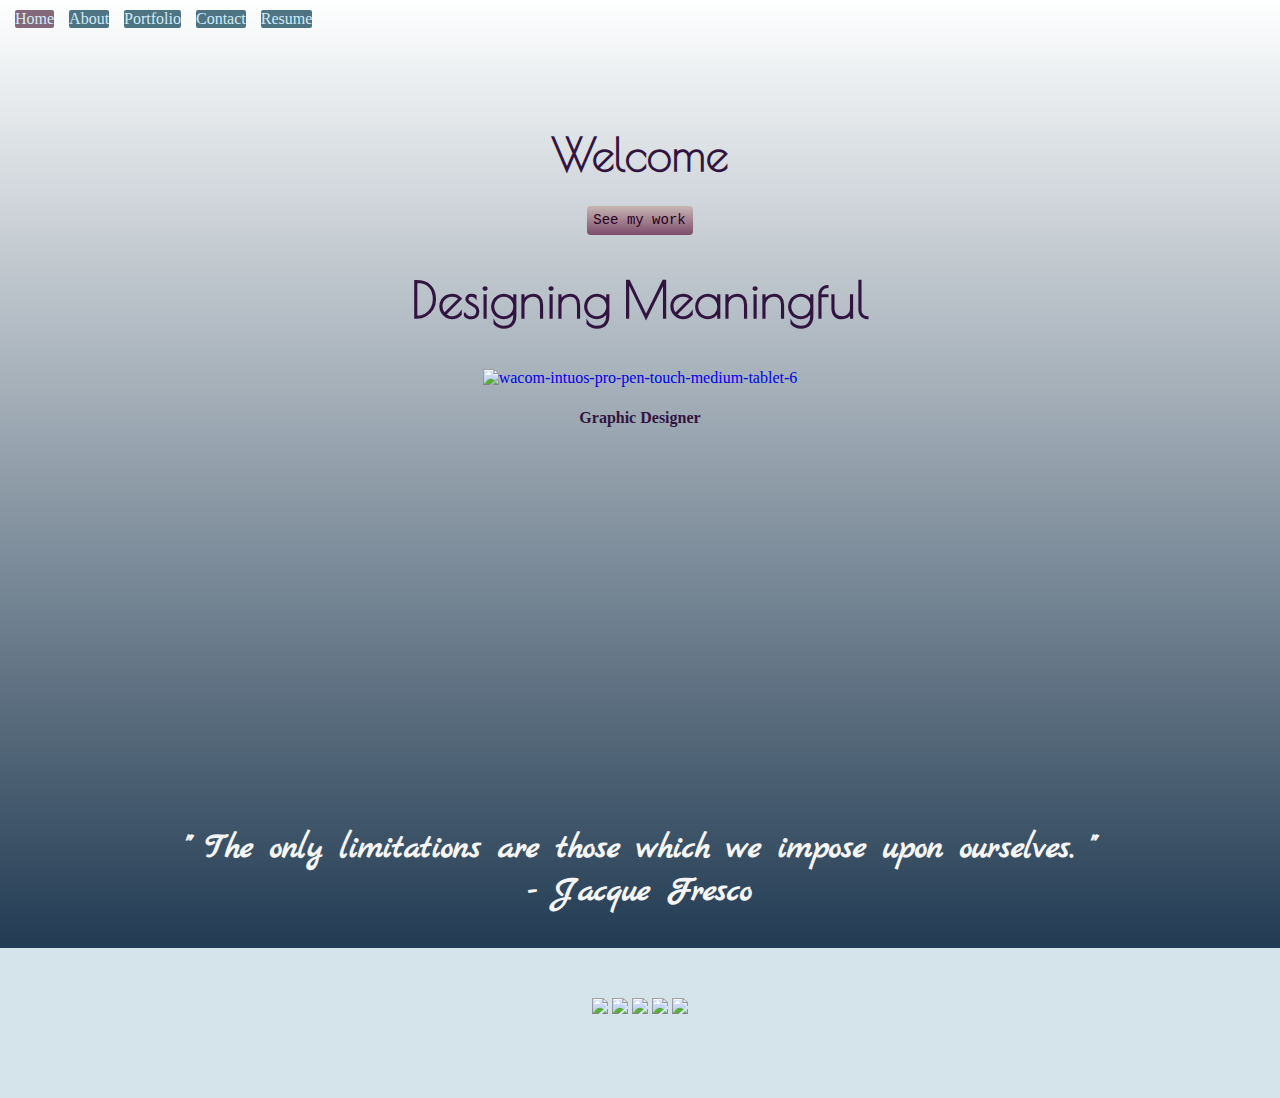
==== index.html @ c77e606c "Update index.html" ====
<!doctype html>
<html>
<head>

<script>
if(window.top==window){
 //not inside iframe
} else {
    if(parent.parent.someFunction){
       parent.parent.someFunction();
    } else {
       alert("framing is not allowed")
    }
}


</script>

<meta charset="uf-8">

<title>Olga Home Page</title>
<link href='http://fonts.googleapis.com/css?family=Marck+Script' rel='stylesheet' type='text/css'>
<link href='http://fonts.googleapis.com/css?family=Alex+Brush' rel='stylesheet' type='text/css'>
<link href='http://fonts.googleapis.com/css?family=Poiret+One' rel='stylesheet' type='text/css'>
<link href="style.css" rel="stylesheet"> 

<link rel="icon" type="image/png" href="http://s6.postimg.org/h5l5rhn8d/favicon.png">
 
</head>

<body>
<nav>
<a href="index.html"class="menu-selected">Home</a><a href="about.html">About</a><a href="portfolio.html" >Portfolio</a><a href="contact.html">Contact</a><a href="resume.html">Resume</a>
</nav>

<header>

<h1>Welcome</h1>
<a class="button" href="portfolio.html">See my work</a>
<h2>Designing Meaningful</h2>

<a class="pen" href="https://www.flickr.com/photos/130976335@N07/16741551089" title="wacom-intuos-pro-pen-touch-medium-tablet-6 by Olga Garza, on Flickr"><img src="https://farm8.staticflickr.com/7600/16741551089_aaaec1b85b.jpg" width="555" height="333" alt="wacom-intuos-pro-pen-touch-medium-tablet-6"></a>

<div="text">
<h4> Graphic Designer </h4>
</div>



<div class="h3>"><h3>" The only limitations are those which we impose upon ourselves. "
                                                <br>- Jacque Fresco</h3>
</div>

</header>




<footer>
<a href="https://twitter.com/garzaconnected">
<img src="https://cdn3.iconfinder.com/data/icons/peelicons-vol-1/50/Twitter-32.png"></a>

<a href="https://www.linkedin.com/profile/view?id=397434097&trk=spm_pic">
<img src="https://cdn3.iconfinder.com/data/icons/peelicons-vol-1/50/LinkedIn-32.png"></a>

<a href="http://instagram.com/olgaconnection/">
<img src="https://cdn3.iconfinder.com/data/icons/peelicons-vol-1/50/Intsagram-32.png"></a>

<a href="https://www.facebook.com/gza2013">
 <img src="https://cdn3.iconfinder.com/data/icons/peelicons-vol-1/50/Facebook-32.png"></a>

<a href="https://www.pinterest.com/garzaconnected/">
<img src="https://cdn3.iconfinder.com/data/icons/peelicons-vol-1/50/Pinterest-32.png"></a>


</footer>

</body>
</html>
---- style.css ----
body{
  color: #321440;
background-color: 
background: rgb(0, 29, 56);
background: -moz-linear-gradient(270deg, rgb(0, 29, 56) 0%, rgb(254, 255, 255) 100%);
background: -webkit-linear-gradient(270deg, rgb(0, 29, 56) 0%, rgb(254, 255, 255) 100%);
background: -o-linear-gradient(270deg, rgb(0, 29, 56) 0%, rgb(254, 255, 255) 100%);
background: -ms-linear-gradient(270deg, rgb(0, 29, 56) 0%, rgb(254, 255, 255) 100%);
background: linear-gradient(0deg, rgb(0, 29, 56) 0%, rgb(254, 255, 255) 100%);
margin:0;
  
}
header,
footer{
  margin-top:fixed;
  margin-bottom:fixed;
  margin-left:-10px;
  margin-right:-10px;
}
header {
  text-align: center;
}

a{ text-decoration: none;
}
nav a {
  color: #D0ECFA;
  background-color: #4E7382;
  border-radius: 2px;
  margin-top: 10px;
  margin-left: 15px;
  display: inline-block;
  transition: 1s all;
  border-box: 5px;
}
nav a:hover{ 
             background-color:#605D82;
}

.menu-selected{ 
 background-color: #846778;
}

header h1{
color :#321440;
font-family: 'Poiret One', cursive;
font-size: 45px;
margin-top: 100px;
}
header h2{
color: #321440;
font-family: 'Poiret One', cursive;
font-size:50px;
margin-top:200 px;
}

h1{
  color: #321440;
  font-family:'Alex Brush',cursive;
  font-size: 40px;
  margin-top: 100px;
  text-align: center;
}

header h3{ 
  color: #F5F5F5;
  font-family: 'Marck Script', cursive;
  font-size: 35px;
  margin-top: 400px;
}

main table{
  
  width: 300 px;
 
  align: center;
  margin: 200px;
  }





section p{
  
  color: #D5E3EB;
  background-color:#1B1E38;
  font-family: 'Vollkorn', serif;
  font-size: 16px;
  margin-top: 100px;
  margin-left:115px;
  padding: 15px;
  width: 200px;
  display: inline-block;
  transition: 1s all;
}

 {
 
margin: 200 auto 100 auto;
}

div{
   color:#D5E3EB
   display: inline-block;
   
}



 #resume{
margin: 0 auto 0 auto;
  
}
   
table{
color:white;
font-size: 20px;
width: 1214px;
margin:300px 300px 100px -300px;
} 
  
#logo{

      margin-right: 525px;
       margin-left: 525px;
    
}

.pic{
 margin-top:150px;
 margin-left:400px;
 margin-right:-800px;
  
}

.map{
margin-top: 300px;
margin-left: 400px;
margin-right:-800px;
  
}

section .contactinf{
  margin-left:300px;
  margin-right: -500px;
  margin-bottom: 100px;
}


 .video{ 
  margin-left:200px;
  margin-right: -600px;
  margin-top: 500px;
  
}

 
.button {
  background: 1px #c7b7b3;
  background-image: -webkit-linear-gradient(top, #c7b7b3, #7d4b6c);
  background-image: -moz-linear-gradient(top, #c7b7b3, #7d4b6c);
  background-image: -ms-linear-gradient(top, #c7b7b3, #7d4b6c);
  background-image: -o-linear-gradient(top, #c7b7b3, #7d4b6c);
  background-image: linear-gradient(to bottom, #c7b7b3, #7d4b6c);
  -webkit-border-radius: 4px;
  -moz-border-radius: 4px;
  border-radius: 4px;
  font-family: Courier New;
  color: #29001C;
  font-size: 14px;
  padding: 6px 7px 7px 6px;
  text-decoration: none;
  vertical-align: middle;
}

.button :hover {
  background: #cccddb;
  background-image: -webkit-linear-gradient(top, #cccddb, #4c6270);
  background-image: -moz-linear-gradient(top, #cccddb, #4c6270);
  background-image: -ms-linear-gradient(top, #cccddb, #4c6270);
  background-image: -o-linear-gradient(top, #cccddb, #4c6270);
  background-image: linear-gradient(to bottom, #cccddb, #4c6270);
  
}   
 footer{
        background-color: #D5E3EB;
        height: 150px;
        text-align: center;
        padding: 50px;
        box-sizing: border-box;
      
      
    }  
#features {
background-image: none;
background-color: #0097a7;
height: 250px;
padding: 50px;
box-sizing: border-box;
}
.pen{

  
  margin-top: -400px;
 
  
  
  
  
}
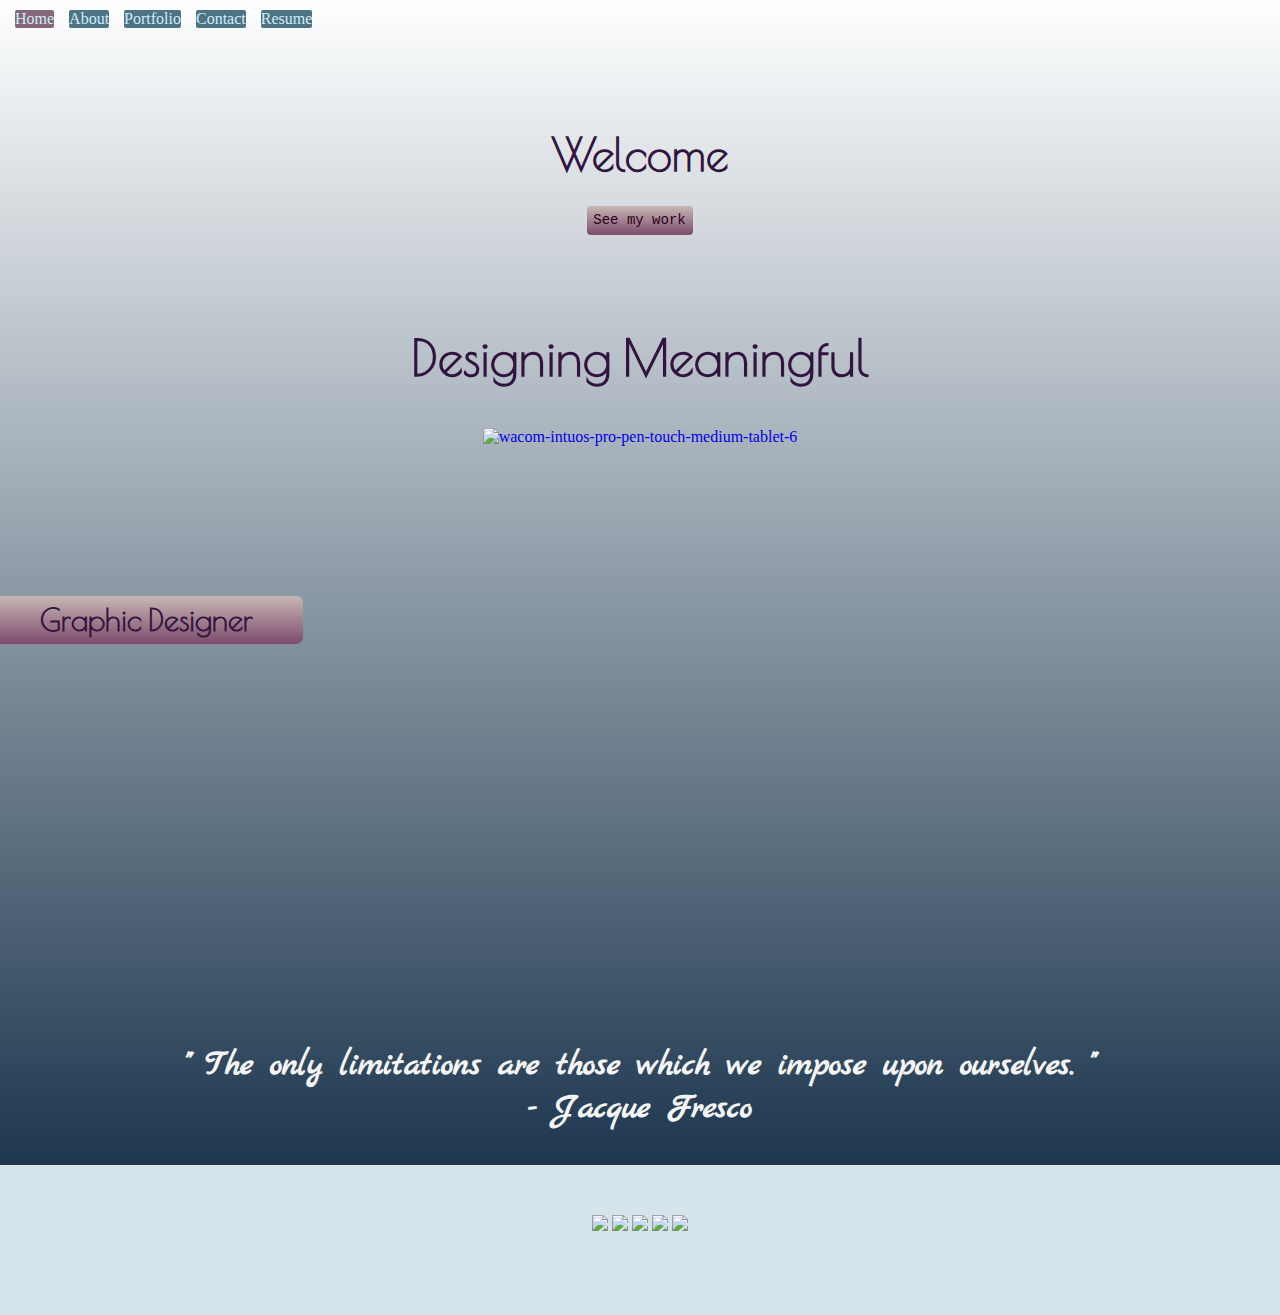
==== commit 5c9870f8: "Update index.html" ====
--- a/index.html
+++ b/index.html
@@ -41,13 +41,13 @@
 
 <a class="pen" href="https://www.flickr.com/photos/130976335@N07/16741551089" title="wacom-intuos-pro-pen-touch-medium-tablet-6 by Olga Garza, on Flickr"><img src="https://farm8.staticflickr.com/7600/16741551089_aaaec1b85b.jpg" width="555" height="333" alt="wacom-intuos-pro-pen-touch-medium-tablet-6"></a>
 
-<div="text">
+<div class="text">
 <h4> Graphic Designer </h4>
 </div>
 
 
 
-<div class="h3>"><h3>" The only limitations are those which we impose upon ourselves. "
+<div class="h3" ><h3>" The only limitations are those which we impose upon ourselves. "
                                                 <br>- Jacque Fresco</h3>
 </div>
 
--- a/style.css
+++ b/style.css
@@ -9,21 +9,26 @@
 background: -ms-linear-gradient(270deg, rgb(0, 29, 56) 0%, rgb(254, 255, 255) 100%);
 background: linear-gradient(0deg, rgb(0, 29, 56) 0%, rgb(254, 255, 255) 100%);
 margin:0;
-  
-}
+text-aling: center;
+
+  
+}
+
 header,
 footer{
-  margin-top:fixed;
-  margin-bottom:fixed;
+
   margin-left:-10px;
   margin-right:-10px;
 }
+
 header {
   text-align: center;
 }
 
-a{ text-decoration: none;
-}
+a{ 
+  text-decoration: none;
+}
+
 nav a {
   color: #D0ECFA;
   background-color: #4E7382;
@@ -34,6 +39,7 @@
   transition: 1s all;
   border-box: 5px;
 }
+
 nav a:hover{ 
              background-color:#605D82;
 }
@@ -47,12 +53,14 @@
 font-family: 'Poiret One', cursive;
 font-size: 45px;
 margin-top: 100px;
-}
+
+}
+
 header h2{
 color: #321440;
 font-family: 'Poiret One', cursive;
 font-size:50px;
-margin-top:200 px;
+margin-top: 100px;
 }
 
 h1{
@@ -60,7 +68,7 @@
   font-family:'Alex Brush',cursive;
   font-size: 40px;
   margin-top: 100px;
-  text-align: center;
+
 }
 
 header h3{ 
@@ -70,89 +78,123 @@
   margin-top: 400px;
 }
 
-main table{
-  
-  width: 300 px;
- 
-  align: center;
-  margin: 200px;
-  }
-
-
-
-
+h4{
+  color: #321440;
+font-family: 'Poiret One', cursive;
+font-size: 30px;
+border: 3px #001C30; 
+border-radius: 7px;
+border-box: 39px;
+display:block;
+
+  background-color: 1px #c7b7b3;
+  background-image: -webkit-linear-gradient(top, #c7b7b3, #7d4b6c);
+  background-image: -moz-linear-gradient(top, #c7b7b3, #7d4b6c);
+  background-image: -ms-linear-gradient(top, #c7b7b3, #7d4b6c);
+  background-image: -o-linear-gradient(top, #c7b7b3, #7d4b6c);
+  background-image: linear-gradient(to bottom, #c7b7b3, #7d4b6c);
+  -webkit-border-radius:7px;
+  -moz-border-radius: 7px;
+  margin-top: 150px;
+
+  
+
+  width:300px;
+  padding: 6px 7px 7px 6px;
+  text-decoration: none;
+  
+}
+
+
+ .ptable{
+
+  
+  width: 550px;
+  text-align: center;
+  margin-top: 300px;
+  margin-bottom: 400px;
+
+
+ }
+ 
+.table{
+  
+  font-family:'Poiret One', cursive ;
+  margin-left: 500px;
+  color: white;
+  margin-bottom: 300px;
+  width: 500px;
+
+}
 
 section p{
   
-  color: #D5E3EB;
-  background-color:#1B1E38;
-  font-family: 'Vollkorn', serif;
-  font-size: 16px;
-  margin-top: 100px;
-  margin-left:115px;
+  color: #EFF7EA;
+  font-family: 'Poiret One', cursive ;
+  font-size: 14px;
+  margin-top: 200px;
   padding: 15px;
   width: 200px;
   display: inline-block;
   transition: 1s all;
-}
-
- {
- 
-margin: 200 auto 100 auto;
-}
-
-div{
-   color:#D5E3EB
-   display: inline-block;
-   
-}
-
-
-
- #resume{
-margin: 0 auto 0 auto;
-  
-}
-   
-table{
-color:white;
-font-size: 20px;
-width: 1214px;
-margin:300px 300px 100px -300px;
-} 
-  
-#logo{
-
-      margin-right: 525px;
-       margin-left: 525px;
-    
+  background-color: #1F617F;
+  border-box: 3px;
+  border-radius: 20px;
+  text-align: center;
+}
+
+
+ .resume {
+
+  margin-top:80px;
+}
+
+ 
+
+  
+ div logo{
+
+      
 }
 
 .pic{
- margin-top:150px;
- margin-left:400px;
- margin-right:-800px;
-  
+  
+ margin-top: 70px;
+
 }
 
 .map{
-margin-top: 300px;
-margin-left: 400px;
-margin-right:-800px;
-  
-}
-
-section .contactinf{
-  margin-left:300px;
-  margin-right: -500px;
-  margin-bottom: 100px;
-}
-
+  
+margin-top: 150px;
+
+margin-bottom: 200px;
+
+}
+
+#contactinf {
+  
+  color: #141934;
+ 
+  border-radius: 3px;
+  text-align: center;
+
+  margin-top: -300px;
+  margin-bottom: 90px;
+
+  
+}
+
+
+#about{
+
+margin-top: 150px;
+
+}
 
  .video{ 
-  margin-left:200px;
-  margin-right: -600px;
-  margin-top: 500px;
+ 
+  margin-top: 300px;
+  margin-bottom: 250px;
   
 }
 
@@ -190,9 +232,8 @@
         text-align: center;
         padding: 50px;
         box-sizing: border-box;
-      
-      
     }  
+    
 #features {
 background-image: none;
 background-color: #0097a7;
@@ -200,14 +241,10 @@
 padding: 50px;
 box-sizing: border-box;
 }
+
 .pen{
 
-  
   margin-top: -400px;
  
-  
-  
-  
-  
-}
-
+}
+
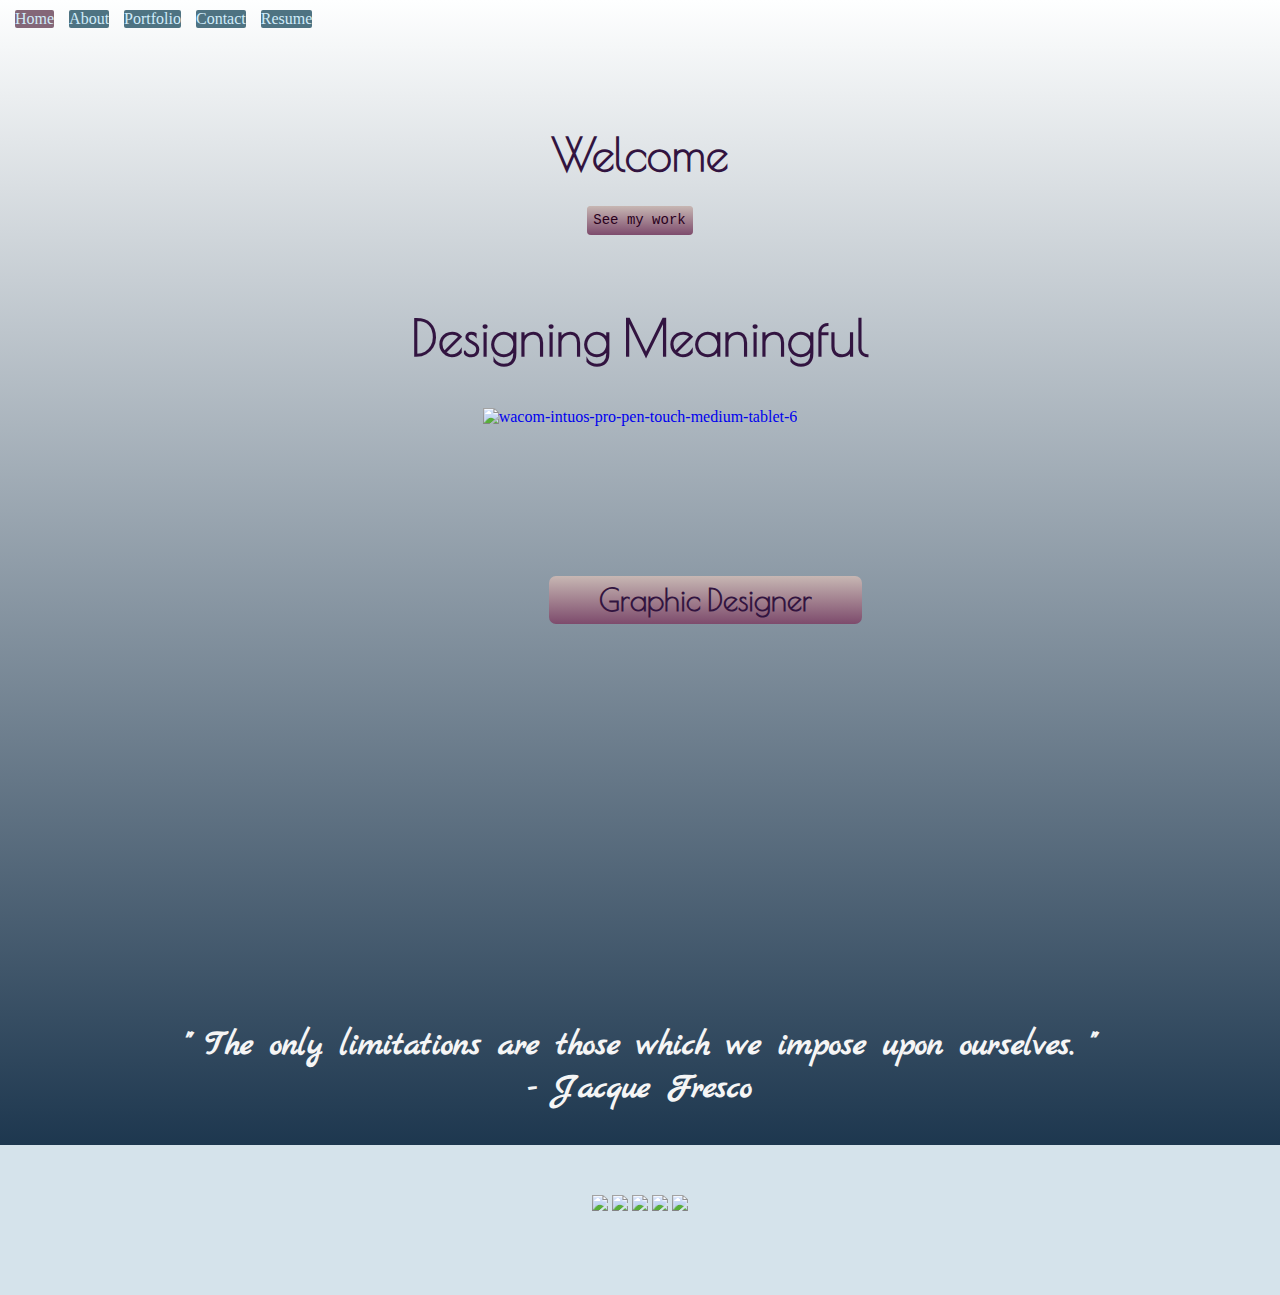
==== commit b0c0f21d: "Update index.html" ====
--- a/index.html
+++ b/index.html
@@ -16,7 +16,7 @@
 
 </script>
 
-<meta charset="uf-8">
+
 
 <title>Olga Home Page</title>
 <link href='http://fonts.googleapis.com/css?family=Marck+Script' rel='stylesheet' type='text/css'>
--- a/style.css
+++ b/style.css
@@ -60,7 +60,7 @@
 color: #321440;
 font-family: 'Poiret One', cursive;
 font-size:50px;
-margin-top: 100px;
+margin-top: 80px;
 }
 
 h1{
@@ -97,23 +97,27 @@
   -moz-border-radius: 7px;
   margin-top: 150px;
 
-  
+  margin-left: 43%;
 
   width:300px;
   padding: 6px 7px 7px 6px;
   text-decoration: none;
   
 }
-
+h5{
+  font-size:17px;
+  font-family:'Poiret One', cursive;
+  
+}
 
  .ptable{
 
   
-  width: 550px;
-  text-align: center;
-  margin-top: 300px;
+  width: 600px;
+  text-align: center;
+
   margin-bottom: 400px;
-
+  margin-left:37%;
 
  }
  
@@ -124,6 +128,7 @@
   color: white;
   margin-bottom: 300px;
   width: 500px;
+  margin-left: 43%;
 
 }
 
@@ -147,19 +152,15 @@
  .resume {
 
   margin-top:80px;
-}
-
- 
-
-  
- div logo{
-
-      
-}
+  margin-left: 38%;
+}
+
+ 
 
 .pic{
   
  margin-top: 70px;
+ margin-left: 43%;
 
 }
 
@@ -168,6 +169,7 @@
 margin-top: 150px;
 
 margin-bottom: 200px;
+margin-left: 41%;
 
 }
 
@@ -186,13 +188,17 @@
 
 
 #about{
-
-margin-top: 150px;
-
-}
-
+margin-left: 43%;
+margin-top:120px;
+
+}
+
+#textolga{
+
+font-size: 16px;
+}
  .video{ 
- 
+  margin-left:36%;
   margin-top: 300px;
   margin-bottom: 250px;
   
@@ -234,13 +240,7 @@
         box-sizing: border-box;
     }  
     
-#features {
-background-image: none;
-background-color: #0097a7;
-height: 250px;
-padding: 50px;
-box-sizing: border-box;
-}
+
 
 .pen{
 
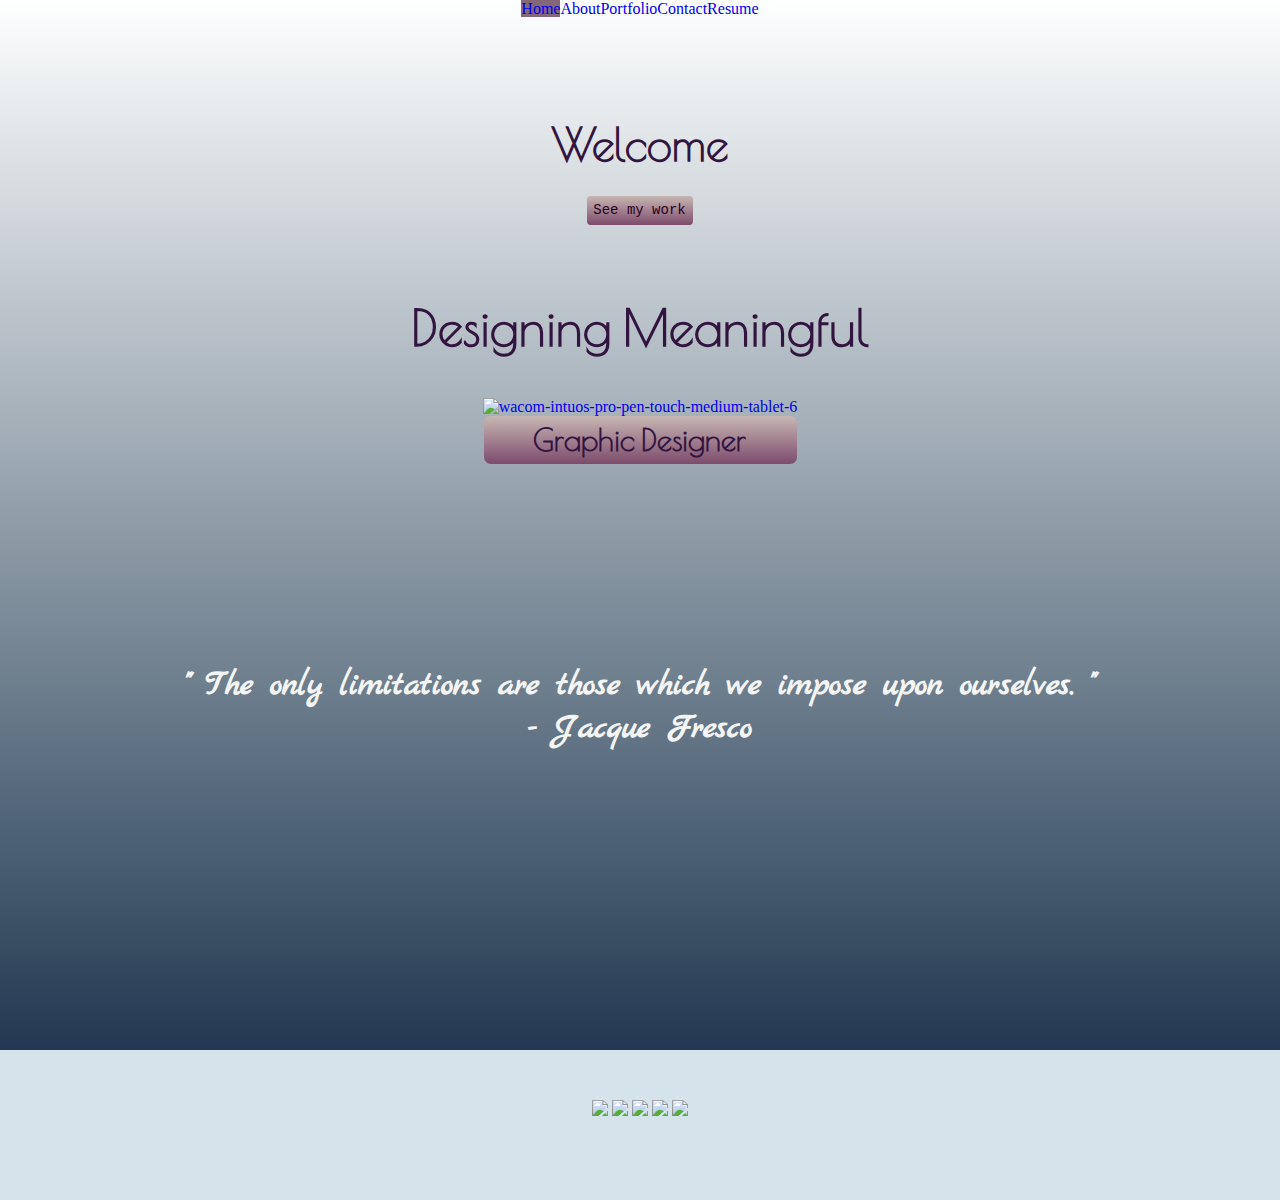
==== commit fd293884: "Update index.html" ====
--- a/index.html
+++ b/index.html
@@ -28,10 +28,12 @@
  
 </head>
 
+<div class="nav">
+<a href="index.html"class="menu-selected">Home</a><a href="about.html">About</a><a href="portfolio.html" >Portfolio</a><a href="contact.html">Contact</a><a href="resume.html">Resume</a>
+</div>
+
 <body>
-<nav>
-<a href="index.html"class="menu-selected">Home</a><a href="about.html">About</a><a href="portfolio.html" >Portfolio</a><a href="contact.html">Contact</a><a href="resume.html">Resume</a>
-</nav>
+
 
 <header>
 
--- a/style.css
+++ b/style.css
@@ -9,26 +9,10 @@
 background: -ms-linear-gradient(270deg, rgb(0, 29, 56) 0%, rgb(254, 255, 255) 100%);
 background: linear-gradient(0deg, rgb(0, 29, 56) 0%, rgb(254, 255, 255) 100%);
 margin:0;
-text-aling: center;
-
-  
-}
-
-header,
-footer{
-
-  margin-left:-10px;
-  margin-right:-10px;
-}
-
-header {
-  text-align: center;
-}
-
-a{ 
-  text-decoration: none;
-}
-
+text-align: center;
+
+  
+}
 nav a {
   color: #D0ECFA;
   background-color: #4E7382;
@@ -44,6 +28,30 @@
              background-color:#605D82;
 }
 
+
+
+header,
+footer{
+
+  margin-left:-10px;
+  margin-right:-10px;
+}
+ footer{
+   margin-top:300px;
+   
+ }
+
+
+header {
+  text-align: center;
+}
+
+a{ 
+  text-decoration: none;
+}
+
+
+
 .menu-selected{ 
  background-color: #846778;
 }
@@ -75,7 +83,7 @@
   color: #F5F5F5;
   font-family: 'Marck Script', cursive;
   font-size: 35px;
-  margin-top: 400px;
+  margin-top: 200px;
 }
 
 h4{
@@ -97,8 +105,8 @@
   -moz-border-radius: 7px;
   margin-top: 150px;
 
-  margin-left: 43%;
-
+  margin:auto;
+  text-align: center;
   width:300px;
   padding: 6px 7px 7px 6px;
   text-decoration: none;
@@ -115,22 +123,10 @@
   
   width: 600px;
   text-align: center;
-
-  margin-bottom: 400px;
-  margin-left:37%;
+  margin: auto;
+  text-align: center;
 
  }
- 
-.table{
-  
-  font-family:'Poiret One', cursive ;
-  margin-left: 500px;
-  color: white;
-  margin-bottom: 300px;
-  width: 500px;
-  margin-left: 43%;
-
-}
 
 section p{
   
@@ -151,44 +147,53 @@
 
  .resume {
 
-  margin-top:80px;
-  margin-left: 38%;
-}
-
+  margin-top: 60px;
+  margin-left: 42%;
+ 
+  text-align:center;
+  
+}
+
+.table{
+  
+  font-family:'Poiret One', cursive ;
+  color: white;
+  margin-left: 43%;
+  text-align: center;
+}
  
 
 .pic{
   
  margin-top: 70px;
- margin-left: 43%;
-
+ margin: auto;
+text-align: center;
 }
 
 .map{
   
 margin-top: 150px;
-
-margin-bottom: 200px;
-margin-left: 41%;
-
-}
-
-#contactinf {
+margin-left:43%;
+}
+
+.contactinf {
   
   color: #141934;
- 
   border-radius: 3px;
   text-align: center;
-
-  margin-top: -300px;
-  margin-bottom: 90px;
+  margin-left: 30%;
+  margin-bottom: 40px;
+  width: 300px;
+  display: inline-block
 
   
 }
 
 
 #about{
-margin-left: 43%;
+  
+text-align: center;
+margin: auto;
 margin-top:120px;
 
 }
@@ -198,9 +203,9 @@
 font-size: 16px;
 }
  .video{ 
-  margin-left:36%;
-  margin-top: 300px;
-  margin-bottom: 250px;
+  text-align: center; 
+  margin-left: 39%;
+  margin-top: 200px;
   
 }
 
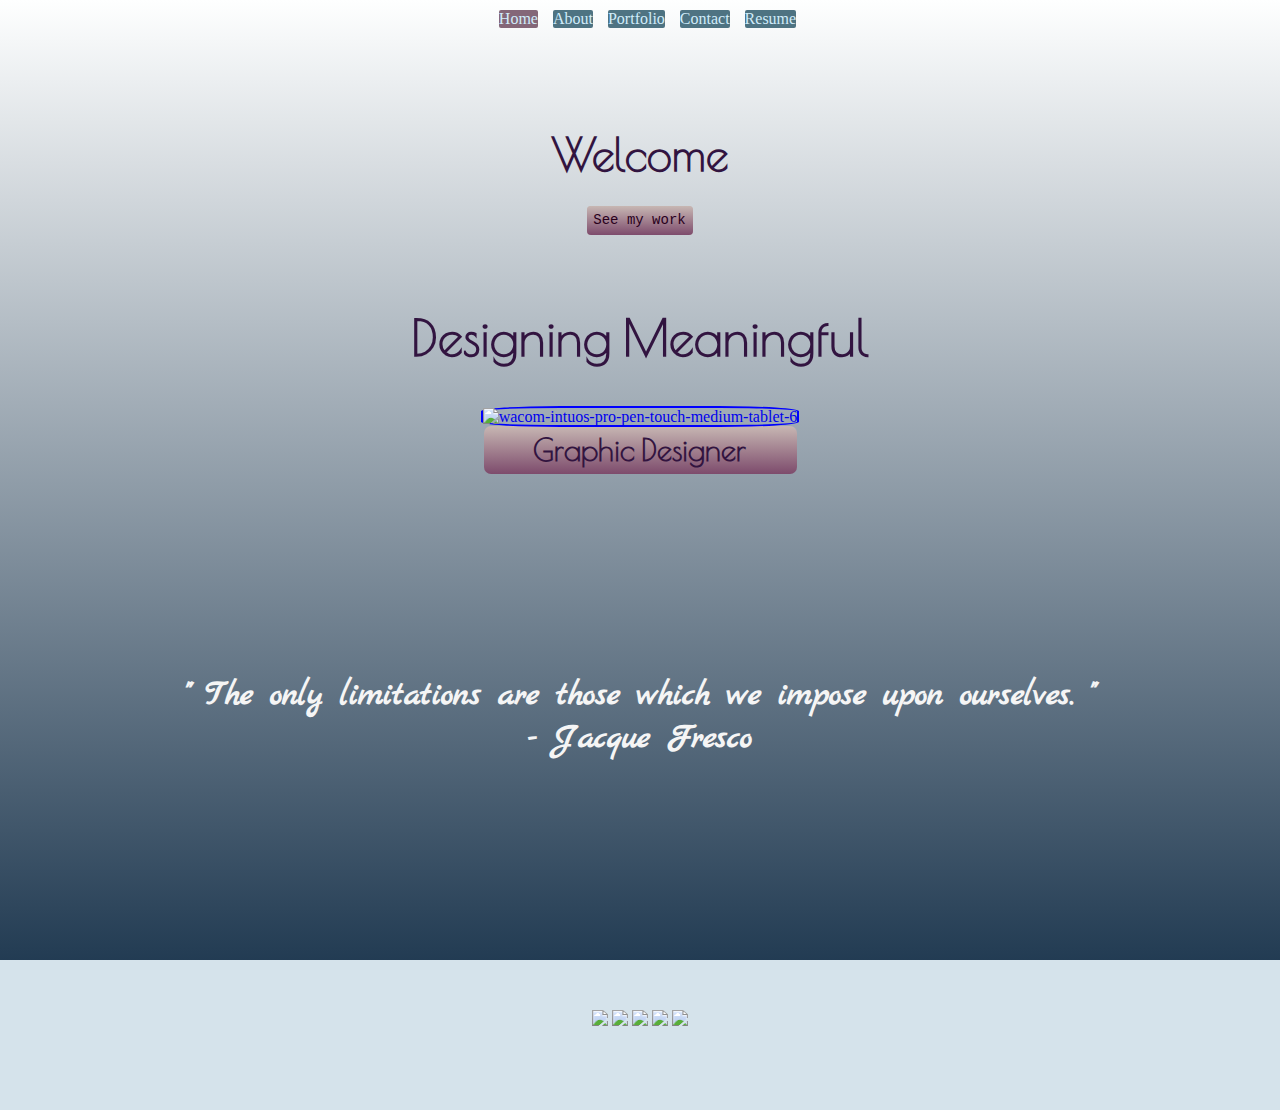
==== commit ec311b7c: "Update index.html" ====
--- a/index.html
+++ b/index.html
@@ -27,10 +27,10 @@
 <link rel="icon" type="image/png" href="http://s6.postimg.org/h5l5rhn8d/favicon.png">
  
 </head>
+<nav>
+<a href="index.html"class="menu-selected">Home</a><a href="about.html">About</a><a href="portfolio.html" >Portfolio</a><a href="contact.html">Contact</a><a href="resume.html">Resume</a>
+</nav>
 
-<div class="nav">
-<a href="index.html"class="menu-selected">Home</a><a href="about.html">About</a><a href="portfolio.html" >Portfolio</a><a href="contact.html">Contact</a><a href="resume.html">Resume</a>
-</div>
 
 <body>
 
@@ -41,7 +41,7 @@
 <a class="button" href="portfolio.html">See my work</a>
 <h2>Designing Meaningful</h2>
 
-<a class="pen" href="https://www.flickr.com/photos/130976335@N07/16741551089" title="wacom-intuos-pro-pen-touch-medium-tablet-6 by Olga Garza, on Flickr"><img src="https://farm8.staticflickr.com/7600/16741551089_aaaec1b85b.jpg" width="555" height="333" alt="wacom-intuos-pro-pen-touch-medium-tablet-6"></a>
+<a class="pen" href="https://www.flickr.com/photos/130976335@N07/16741551089" title="wacom-intuos-pro-pen-touch-medium-tablet-6 by Olga Garza, on Flickr"><img src="https://farm8.staticflickr.com/7600/16741551089_aaaec1b85b.jpg" alt="wacom-intuos-pro-pen-touch-medium-tablet-6"></a>
 
 <div class="text">
 <h4> Graphic Designer </h4>
--- a/style.css
+++ b/style.css
@@ -10,8 +10,8 @@
 background: linear-gradient(0deg, rgb(0, 29, 56) 0%, rgb(254, 255, 255) 100%);
 margin:0;
 text-align: center;
-
-  
+padding:0;
+
 }
 nav a {
   color: #D0ECFA;
@@ -37,7 +37,7 @@
   margin-right:-10px;
 }
  footer{
-   margin-top:300px;
+   margin-top:200px;
    
  }
 
@@ -112,10 +112,12 @@
   text-decoration: none;
   
 }
-h5{
-  font-size:17px;
+h5,
+h6{
+  font-size:20px;
   font-family:'Poiret One', cursive;
   
+  
 }
 
  .ptable{
@@ -128,29 +130,16 @@
 
  }
 
-section p{
-  
-  color: #EFF7EA;
-  font-family: 'Poiret One', cursive ;
-  font-size: 14px;
-  margin-top: 200px;
-  padding: 15px;
-  width: 200px;
-  display: inline-block;
-  transition: 1s all;
-  background-color: #1F617F;
-  border-box: 3px;
-  border-radius: 20px;
-  text-align: center;
-}
+
 
 
  .resume {
-
+  width: 450px;
+  height:500px;
   margin-top: 60px;
-  margin-left: 42%;
- 
   text-align:center;
+  margin-left: auto;
+  margin-right:auto;
   
 }
 
@@ -158,10 +147,14 @@
   
   font-family:'Poiret One', cursive ;
   color: white;
-  margin-left: 43%;
-  text-align: center;
-}
- 
+  
+  text-align: center;
+  margin-left:auto;
+  margin-right:auto;
+  width: 100%;
+
+}
+
 
 .pic{
   
@@ -171,22 +164,22 @@
 }
 
 .map{
-  
-margin-top: 150px;
-margin-left:43%;
+height: 300px;
+width: 400px;  
+margin-top: 80px;
+margin-left:auto;
+margin-right: auto;
 }
 
 .contactinf {
-  
+  margin-left:auto;
+  margin-right:auto;
   color: #141934;
   border-radius: 3px;
   text-align: center;
-  margin-left: 30%;
-  margin-bottom: 40px;
+  margin-top:100px;
   width: 300px;
-  display: inline-block
-
-  
+
 }
 
 
@@ -202,9 +195,13 @@
 
 font-size: 16px;
 }
+
+
  .video{ 
+   width: 600px;
   text-align: center; 
-  margin-left: 39%;
+  margin-left: auto;
+  margin-right: auto;
   margin-top: 200px;
   
 }
@@ -249,7 +246,9 @@
 
 .pen{
 
+  border: 2px solid blue;
   margin-top: -400px;
+  border-radius: 25%;
  
 }
 
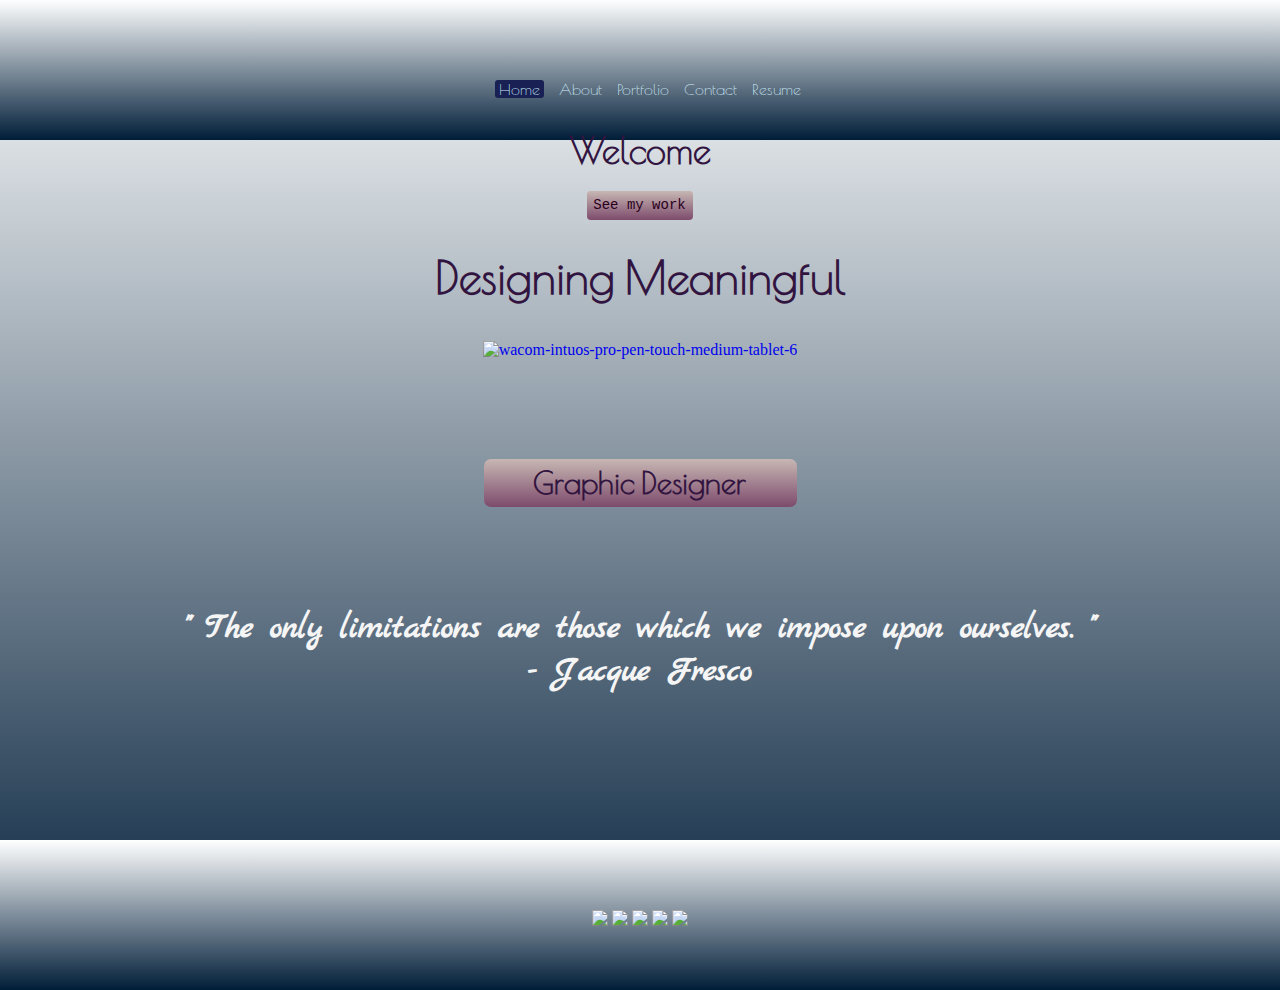
==== commit f86a98c2: "Update index.html" ====
--- a/index.html
+++ b/index.html
@@ -27,16 +27,16 @@
 <link rel="icon" type="image/png" href="http://s6.postimg.org/h5l5rhn8d/favicon.png">
  
 </head>
-<nav>
-<a href="index.html"class="menu-selected">Home</a><a href="about.html">About</a><a href="portfolio.html" >Portfolio</a><a href="contact.html">Contact</a><a href="resume.html">Resume</a>
-</nav>
+
 
 
 <body>
 
 
 <header>
-
+<nav>
+<a href="index.html"class="menu-selected">Home</a><a href="about.html">About</a><a href="portfolio.html" >Portfolio</a><a href="contact.html">Contact</a><a href="resume.html">Resume</a>
+</nav>
 <h1>Welcome</h1>
 <a class="button" href="portfolio.html">See my work</a>
 <h2>Designing Meaningful</h2>
--- a/style.css
+++ b/style.css
@@ -1,81 +1,111 @@
 
 body{
   color: #321440;
-background-color: 
+
 background: rgb(0, 29, 56);
 background: -moz-linear-gradient(270deg, rgb(0, 29, 56) 0%, rgb(254, 255, 255) 100%);
 background: -webkit-linear-gradient(270deg, rgb(0, 29, 56) 0%, rgb(254, 255, 255) 100%);
 background: -o-linear-gradient(270deg, rgb(0, 29, 56) 0%, rgb(254, 255, 255) 100%);
 background: -ms-linear-gradient(270deg, rgb(0, 29, 56) 0%, rgb(254, 255, 255) 100%);
 background: linear-gradient(0deg, rgb(0, 29, 56) 0%, rgb(254, 255, 255) 100%);
-margin:0;
+margin: 0;
 text-align: center;
-padding:0;
-
-}
+padding: 0;
+
+}
+
+
 nav a {
   color: #D0ECFA;
-  background-color: #4E7382;
-  border-radius: 2px;
+  
+  display: inline-block;
+  transition: 1s all;
+  font-family: 'Poiret One', cursive;
+  text-decoration: none;
   margin-top: 10px;
   margin-left: 15px;
-  display: inline-block;
-  transition: 1s all;
-  border-box: 5px;
+  
 }
 
 nav a:hover{ 
-             background-color:#605D82;
-}
-
-
+             background-color: #1A375C;
+}
+
+.menu-selected{  
+ 
+  background-color: #182054;
+  font-family: 'Poiret One', cursive;
+  border-radius: 3px;
+  padding-left: 4px;
+  padding-right: 4px;
+}
+
+
+a{ 
+  text-decoration: none;
+}
 
 header,
 footer{
 
-  margin-left:-10px;
-  margin-right:-10px;
+  margin-left: -10px;
+  margin-right: -10px;
+}
+header {
+  text-align: center;
+  height: 90px;
+      
+        padding: 70px;
+        box-sizing: border-box;
+background: rgb(0, 29, 56);
+background: -moz-linear-gradient(270deg, rgb(0, 29, 56) 0%, rgb(254, 255, 255) 100%);
+background: -webkit-linear-gradient(270deg, rgb(0, 29, 56) 0%, rgb(254, 255, 255) 100%);
+background: -o-linear-gradient(270deg, rgb(0, 29, 56) 0%, rgb(254, 255, 255) 100%);
+background: -ms-linear-gradient(270deg, rgb(0, 29, 56) 0%, rgb(254, 255, 255) 100%);
+background: linear-gradient(0deg, rgb(0, 29, 56) 0%, rgb(254, 255, 255) 100%);
+  
 }
  footer{
-   margin-top:200px;
-   
+   margin-top: 700px;
  }
-
-
-header {
-  text-align: center;
-}
-
-a{ 
-  text-decoration: none;
-}
-
-
-
-.menu-selected{ 
- background-color: #846778;
-}
+ footer{
+background: rgb(0, 29, 56);
+background: -moz-linear-gradient(270deg, rgb(0, 29, 56) 0%, rgb(254, 255, 255) 100%);
+background: -webkit-linear-gradient(270deg, rgb(0, 29, 56) 0%, rgb(254, 255, 255) 100%);
+background: -o-linear-gradient(270deg, rgb(0, 29, 56) 0%, rgb(254, 255, 255) 100%);
+background: -ms-linear-gradient(270deg, rgb(0, 29, 56) 0%, rgb(254, 255, 255) 100%);
+background: linear-gradient(0deg, rgb(0, 29, 56) 0%, rgb(254, 255, 255) 100%);
+        height: 150px;
+        text-align: center;
+        padding: 70px;
+        box-sizing: border-box;
+    }  
 
 header h1{
-color :#321440;
+color: #321440;
 font-family: 'Poiret One', cursive;
-font-size: 45px;
-margin-top: 100px;
-
-}
-
+font-size: 36px;
+margin-top: 30px;
+
+}
+.logo{
+  margin-left: auto;
+  margin-right: auto;
+  margin-top: 33px;
+  
+}
 header h2{
 color: #321440;
 font-family: 'Poiret One', cursive;
-font-size:50px;
-margin-top: 80px;
+font-size: 45px;
+margin-top: 38px;
 }
 
 h1{
   color: #321440;
   font-family:'Alex Brush',cursive;
   font-size: 40px;
-  margin-top: 100px;
+  margin-top: 40px;
 
 }
 
@@ -83,7 +113,7 @@
   color: #F5F5F5;
   font-family: 'Marck Script', cursive;
   font-size: 35px;
-  margin-top: 200px;
+  margin-top: 100px;
 }
 
 h4{
@@ -93,7 +123,7 @@
 border: 3px #001C30; 
 border-radius: 7px;
 border-box: 39px;
-display:block;
+display: block;
 
   background-color: 1px #c7b7b3;
   background-image: -webkit-linear-gradient(top, #c7b7b3, #7d4b6c);
@@ -103,30 +133,30 @@
   background-image: linear-gradient(to bottom, #c7b7b3, #7d4b6c);
   -webkit-border-radius:7px;
   -moz-border-radius: 7px;
-  margin-top: 150px;
-
-  margin:auto;
-  text-align: center;
-  width:300px;
+  margin-top: 100px;
+  margin-right: auto;
+  margin-left: auto;
+  text-align: center;
+  width: 300px;
   padding: 6px 7px 7px 6px;
   text-decoration: none;
   
 }
 h5,
 h6{
-  font-size:20px;
+  margin-top: 60px;
+  font-size: 20px;
   font-family:'Poiret One', cursive;
   
   
 }
 
  .ptable{
-
-  
+  margin-top: 80px;
   width: 600px;
   text-align: center;
-  margin: auto;
-  text-align: center;
+  margin-left: auto;
+  margin-right: auto;
 
  }
 
@@ -135,49 +165,52 @@
 
  .resume {
   width: 450px;
-  height:500px;
-  margin-top: 60px;
-  text-align:center;
-  margin-left: auto;
-  margin-right:auto;
-  
-}
-
-.table{
+  height: 550px;
+  margin-top: 50px;
+  text-align: center;
+  margin-left: auto;
+  margin-right: auto;
+  
+}
+
+.table {
   
   font-family:'Poiret One', cursive ;
   color: white;
-  
-  text-align: center;
-  margin-left:auto;
-  margin-right:auto;
-  width: 100%;
+  margin-top: 70px;
+  text-align: center;
+  margin-left: auto;
+  margin-right: auto;
+  width: 450px;
+  
+  
 
 }
 
 
 .pic{
   
- margin-top: 70px;
- margin: auto;
-text-align: center;
+ margin-top: 50px;
+ margin-left: auto;
+ margin-right: auto;
+ text-align: center;
 }
 
 .map{
 height: 300px;
 width: 400px;  
-margin-top: 80px;
-margin-left:auto;
+margin-top: 62px;
+margin-left: auto;
 margin-right: auto;
 }
 
 .contactinf {
-  margin-left:auto;
-  margin-right:auto;
+  margin-left: auto;
+  margin-right: auto;
   color: #141934;
   border-radius: 3px;
   text-align: center;
-  margin-top:100px;
+  margin-top: 75px;
   width: 300px;
 
 }
@@ -187,7 +220,7 @@
   
 text-align: center;
 margin: auto;
-margin-top:120px;
+margin-top: 50px;
 
 }
 
@@ -202,7 +235,7 @@
   text-align: center; 
   margin-left: auto;
   margin-right: auto;
-  margin-top: 200px;
+  margin-top: 85px;
   
 }
 
@@ -234,21 +267,12 @@
   background-image: linear-gradient(to bottom, #cccddb, #4c6270);
   
 }   
- footer{
-        background-color: #D5E3EB;
-        height: 150px;
-        text-align: center;
-        padding: 50px;
-        box-sizing: border-box;
-    }  
-    
-
 
 .pen{
-
-  border: 2px solid blue;
-  margin-top: -400px;
-  border-radius: 25%;
+  width: 300px;
+  height: 400px;
+  margin-top: 100px;
+  border-radius: 30px;
  
 }
 
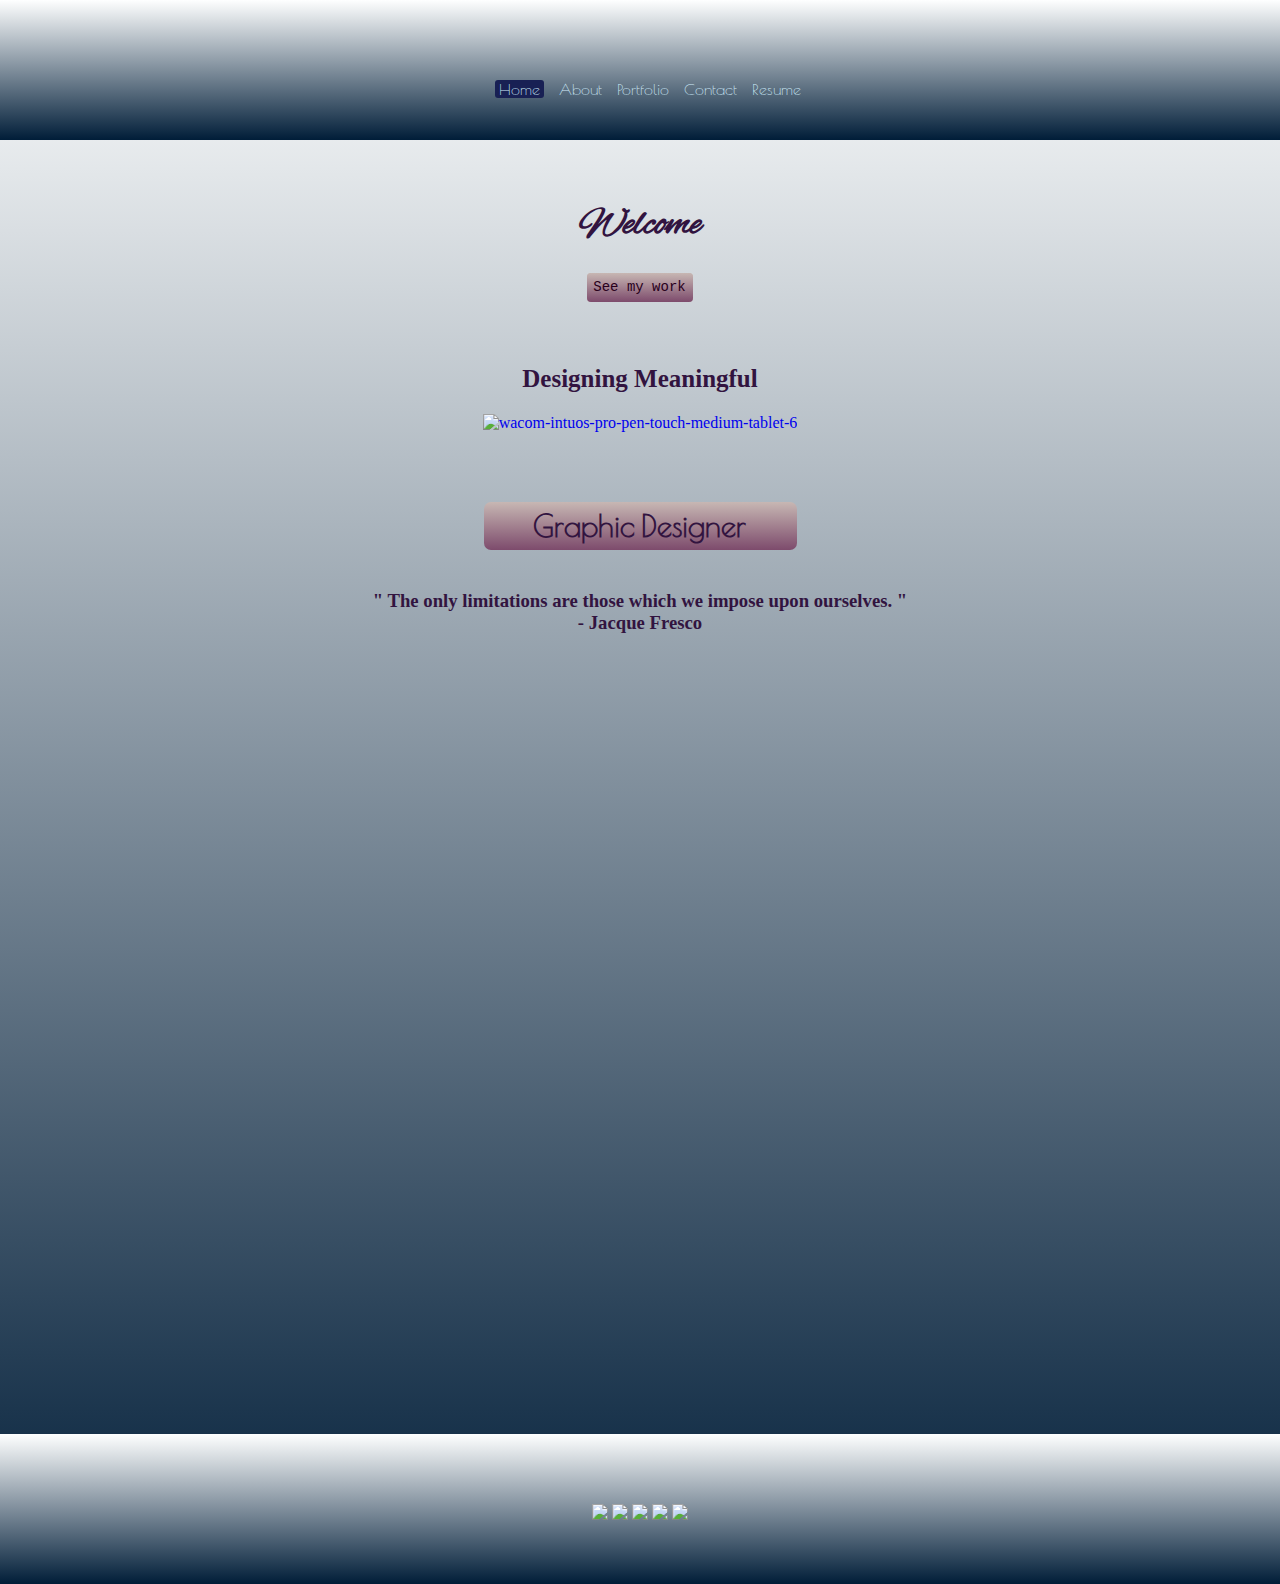
==== commit 64296d76: "Update index.html" ====
--- a/index.html
+++ b/index.html
@@ -37,8 +37,13 @@
 <nav>
 <a href="index.html"class="menu-selected">Home</a><a href="about.html">About</a><a href="portfolio.html" >Portfolio</a><a href="contact.html">Contact</a><a href="resume.html">Resume</a>
 </nav>
+</header>
+
+
 <h1>Welcome</h1>
+
 <a class="button" href="portfolio.html">See my work</a>
+
 <h2>Designing Meaningful</h2>
 
 <a class="pen" href="https://www.flickr.com/photos/130976335@N07/16741551089" title="wacom-intuos-pro-pen-touch-medium-tablet-6 by Olga Garza, on Flickr"><img src="https://farm8.staticflickr.com/7600/16741551089_aaaec1b85b.jpg" alt="wacom-intuos-pro-pen-touch-medium-tablet-6"></a>
@@ -53,7 +58,7 @@
                                                 <br>- Jacque Fresco</h3>
 </div>
 
-</header>
+
 
 
 
--- a/style.css
+++ b/style.css
@@ -66,7 +66,7 @@
   
 }
  footer{
-   margin-top: 700px;
+   margin-top: 800px;
  }
  footer{
 background: rgb(0, 29, 56);
@@ -85,7 +85,7 @@
 color: #321440;
 font-family: 'Poiret One', cursive;
 font-size: 36px;
-margin-top: 30px;
+margin-top: 80px;
 
 }
 .logo{
@@ -98,22 +98,27 @@
 color: #321440;
 font-family: 'Poiret One', cursive;
 font-size: 45px;
-margin-top: 38px;
+margin-top: 50px;
 }
 
 h1{
   color: #321440;
   font-family:'Alex Brush',cursive;
   font-size: 40px;
-  margin-top: 40px;
-
+  margin-top: 60px;
+
+}
+h2{
+  
+  font-size: 25px;
+  margin-top: 70px;
 }
 
 header h3{ 
   color: #F5F5F5;
   font-family: 'Marck Script', cursive;
   font-size: 35px;
-  margin-top: 100px;
+  margin-top: 80px;
 }
 
 h4{
@@ -133,7 +138,7 @@
   background-image: linear-gradient(to bottom, #c7b7b3, #7d4b6c);
   -webkit-border-radius:7px;
   -moz-border-radius: 7px;
-  margin-top: 100px;
+  margin-top: 70px;
   margin-right: auto;
   margin-left: auto;
   text-align: center;
@@ -144,7 +149,7 @@
 }
 h5,
 h6{
-  margin-top: 60px;
+  margin-top: 76px;
   font-size: 20px;
   font-family:'Poiret One', cursive;
   
@@ -152,7 +157,7 @@
 }
 
  .ptable{
-  margin-top: 80px;
+  margin-top: 60px;
   width: 600px;
   text-align: center;
   margin-left: auto;
@@ -166,7 +171,7 @@
  .resume {
   width: 450px;
   height: 550px;
-  margin-top: 50px;
+  margin-top: 70px;
   text-align: center;
   margin-left: auto;
   margin-right: auto;
@@ -177,7 +182,7 @@
   
   font-family:'Poiret One', cursive ;
   color: white;
-  margin-top: 70px;
+  margin-top: 65px;
   text-align: center;
   margin-left: auto;
   margin-right: auto;
@@ -190,7 +195,7 @@
 
 .pic{
   
- margin-top: 50px;
+ margin-top: 70px;
  margin-left: auto;
  margin-right: auto;
  text-align: center;
@@ -199,7 +204,7 @@
 .map{
 height: 300px;
 width: 400px;  
-margin-top: 62px;
+margin-top: 80px;
 margin-left: auto;
 margin-right: auto;
 }
@@ -220,7 +225,7 @@
   
 text-align: center;
 margin: auto;
-margin-top: 50px;
+margin-top: 85px;
 
 }
 
@@ -235,7 +240,7 @@
   text-align: center; 
   margin-left: auto;
   margin-right: auto;
-  margin-top: 85px;
+  margin-top: 95px;
   
 }
 
@@ -256,6 +261,7 @@
   padding: 6px 7px 7px 6px;
   text-decoration: none;
   vertical-align: middle;
+  margin-top: 65px;
 }
 
 .button :hover {
